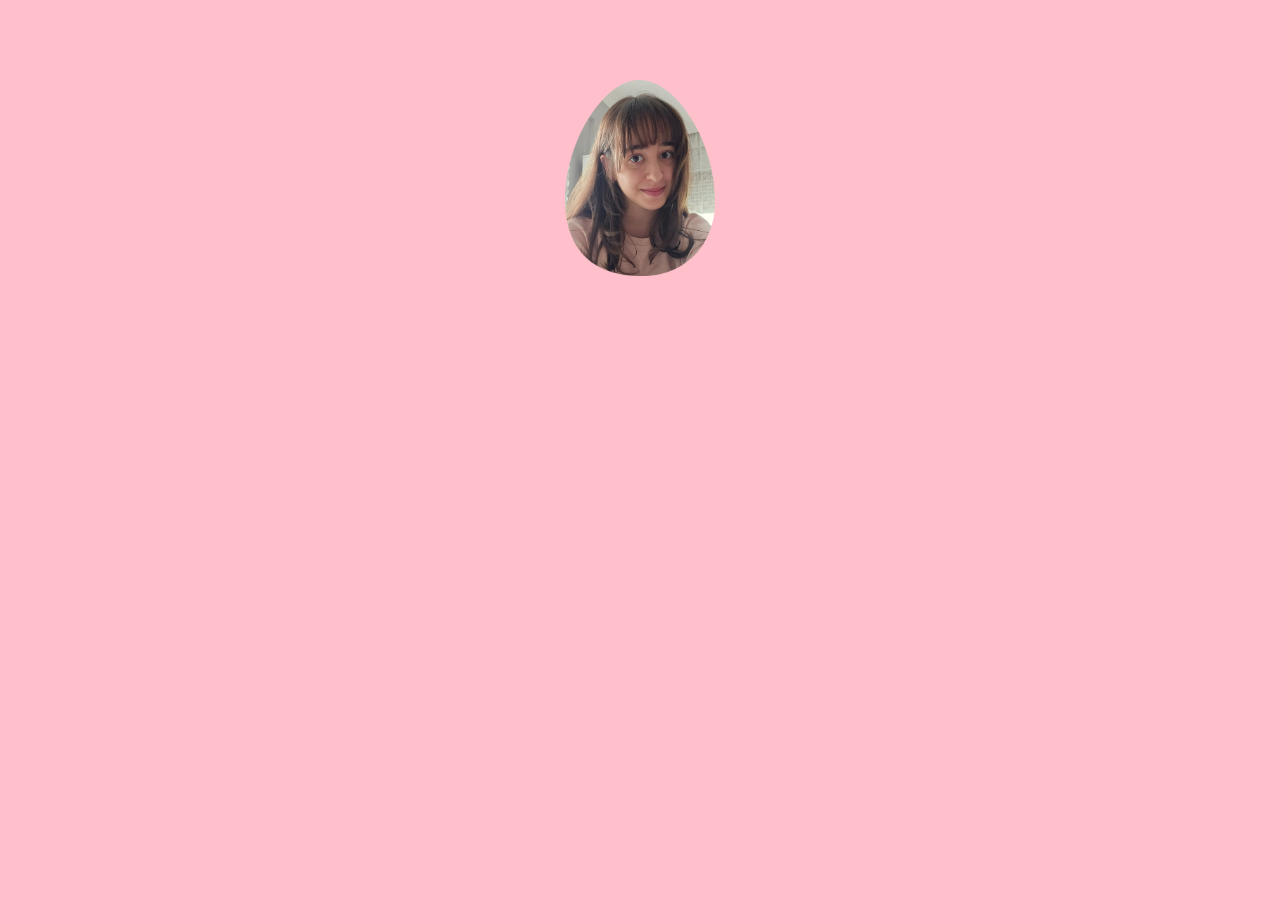
==== index.html @ 31e9e2de "Photo and background added" ====
<!DOCTYPE html>
<html lang="en">
<head>
    <link rel="stylesheet" href="styles.css">
    <meta charset="UTF-8">
    <meta name="viewport" content="width=device-width, initial-scale=1.0">
    <title>About Zehra!</title>
</head>
<body>
    <img src="ben_egg.png" alt="Photo of me!">
</body>
</html>
---- styles.css ----
body {
    background-color: pink;
}

img {
    width: 150px;
    display: block;
    margin: 0 auto;
    margin-top: 80px;
}
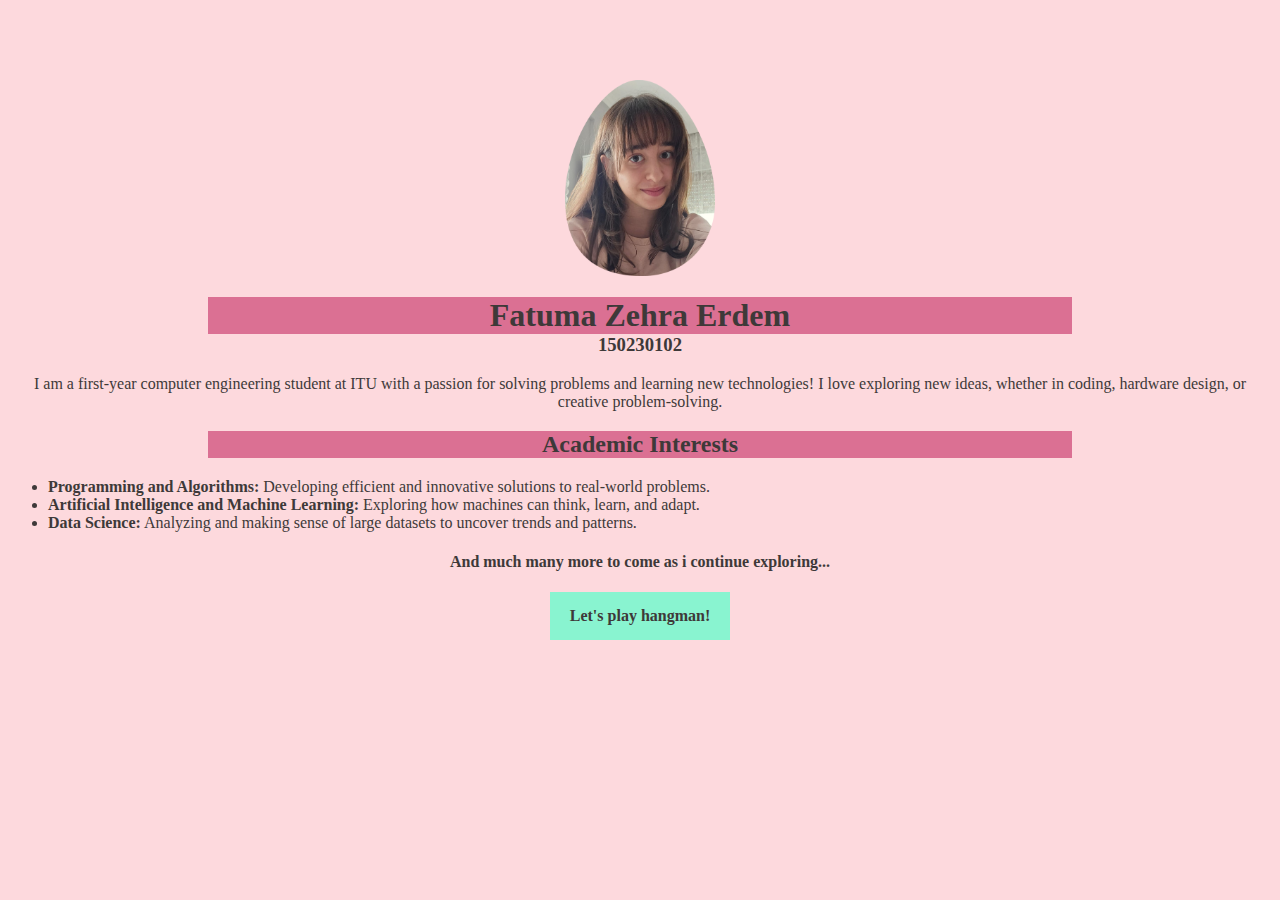
==== commit f401aca9: "About me page and styles have changed" ====
--- a/index.html
+++ b/index.html
@@ -1,12 +1,42 @@
 <!DOCTYPE html>
 <html lang="en">
+
 <head>
     <link rel="stylesheet" href="styles.css">
     <meta charset="UTF-8">
     <meta name="viewport" content="width=device-width, initial-scale=1.0">
     <title>About Zehra!</title>
 </head>
+
 <body>
     <img src="ben_egg.png" alt="Photo of me!">
+    <div>
+        <h1>Fatuma Zehra Erdem</h1>
+        <h3>150230102</h3>
+        <p>I am a first-year computer engineering student 
+            at ITU with a passion for solving problems 
+            and learning new technologies! I love 
+            exploring new ideas, whether in coding, 
+            hardware design, or creative problem-solving.</p>
+    </div>
+
+    <div>
+        <h2>Academic Interests</h2>
+        <ul>
+            <li><b>Programming and Algorithms:</b> Developing 
+                efficient and innovative solutions to real-world problems.</li>
+            <li><b>Artificial Intelligence and Machine Learning:</b> Exploring how
+                 machines can think, learn, and adapt.</li>
+            <li><b>Data Science:</b> Analyzing and making sense of large datasets to
+                 uncover trends and patterns.</li>
+        </ul>
+        <h4>And much many more to come as i continue exploring...</h4>
+    </div>
+
+    <div class="navigation-link">
+        <a href="game.html" class="btn">Let's play hangman!</a>
+    </div>
+    
 </body>
+
 </html>--- a/styles.css
+++ b/styles.css
@@ -1,5 +1,6 @@
 body {
-    background-color: pink;
+    background-color: #FDD9DD;
+    color: #3e3939;
 }
 
 img {
@@ -7,4 +8,43 @@
     display: block;
     margin: 0 auto;
     margin-top: 80px;
-}+}
+
+h3 {
+    margin-top: 0px;
+}
+
+h1{
+    margin-bottom: 0px;
+    background-color: palevioletred;
+    margin-left: 200px;
+    margin-right: 200px;
+}
+
+div {
+    text-align: center;
+}
+
+h2 {
+    background-color: palevioletred;
+    margin-left: 200px;
+    margin-right: 200px;
+}
+
+ul{
+    text-align: left;
+}
+
+.btn {
+    display: inline-block;
+    padding: 15px 20px;
+    background-color: #89f4d0;
+    color: #3e3939;
+    text-decoration: none;
+    font-weight:bolder;
+    text-align: center;
+}
+
+.btn:hover {
+    background-color: #f4d290;
+}
